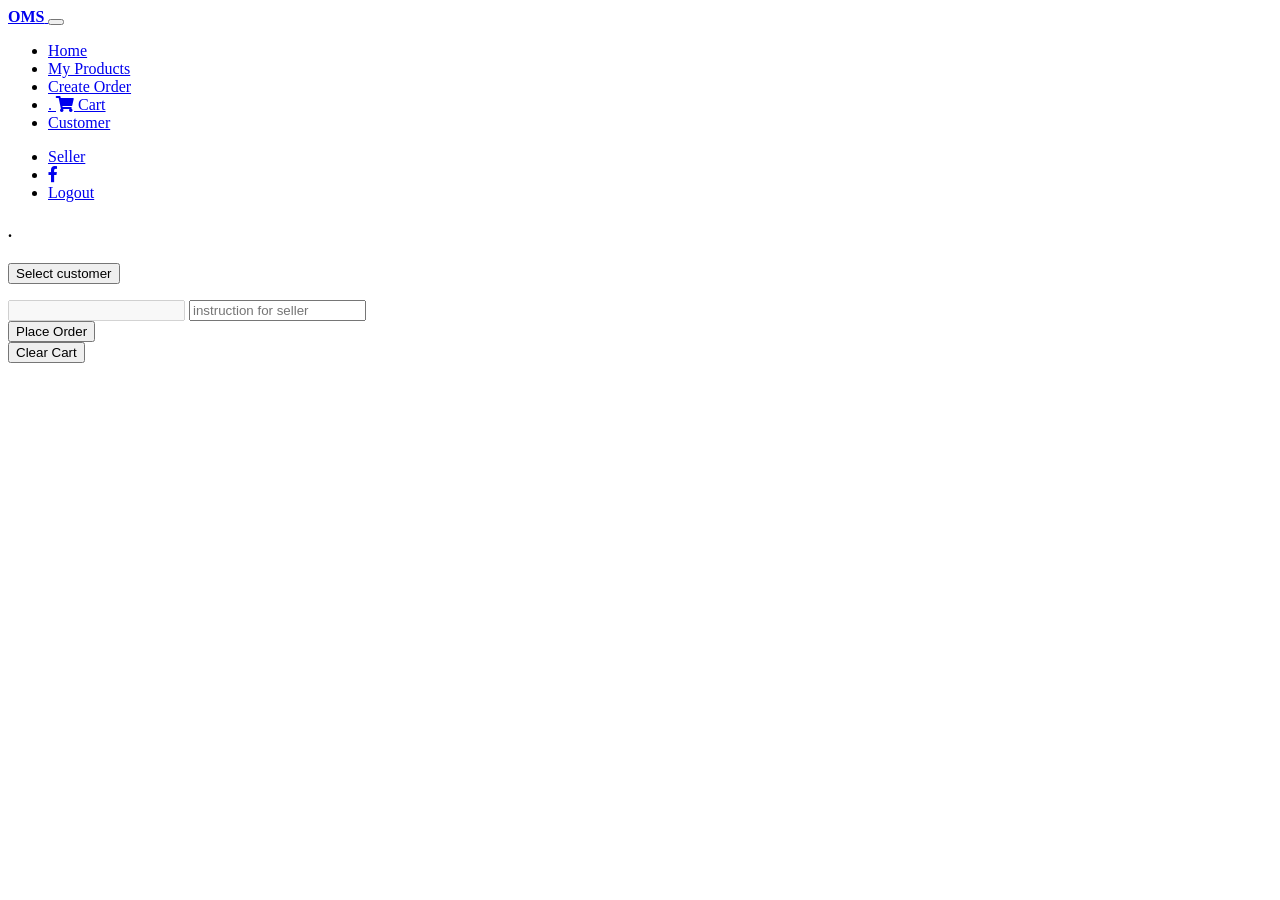
==== src/main/resources/templates/cart.html @ 9922bb3d "." ====
<!DOCTYPE html>
<html lang="en">

<head>
  <meta charset="utf-8">
  <meta name="viewport" content="width=device-width, initial-scale=1, shrink-to-fit=no">
  <meta http-equiv="x-ua-compatible" content="ie=edge">
  <title>OMS</title>
  
  <!-- SCRIPTS -->
  <!-- JQuery -->
  <script type="text/javascript" src="/js/jquery-3.4.1.min.js"></script>
  <!-- Bootstrap tooltips -->
  <script type="text/javascript" src="/js/popper.min.js"></script>
  <!-- Bootstrap core JavaScript -->
  <script type="text/javascript" src="/js/bootstrap.min.js"></script>
  <!-- MDB core JavaScript -->
  <script type="text/javascript" src="/js/mdb.min.js"></script>
  
  <link rel="stylesheet" href="https://use.fontawesome.com/releases/v5.11.2/css/all.css">
  <link href="/css/bootstrap.min.css" rel="stylesheet">
  <link href="/css/mdb.min.css" rel="stylesheet">
  <link href="/css/style.min.css" rel="stylesheet">
  
<script th:inline="javascript">
/*<![CDATA[*/
	var productjson = /*[[${session.products}]]*/ 'Product data not loaded';
	
/*]]>*/
</script>
  
  <script src="js/tree.js"></script>
  <script src="js/cart.js"></script> 	

</head>

<body>


<!-- Navbar -->
  <nav class="navbar fixed-top navbar-expand-lg navbar-light white scrolling-navbar">
    <div class="container">

      <!-- Brand -->
      <a class="navbar-brand waves-effect" href="#" >
        <strong class="blue-text">OMS</strong>
      </a>

      <!-- Collapse -->
      <button class="navbar-toggler" type="button" data-toggle="collapse" data-target="#navbarSupportedContent"
        aria-controls="navbarSupportedContent" aria-expanded="false" aria-label="Toggle navigation">
        <span class="navbar-toggler-icon"></span>
      </button>

      <!-- Links -->
      <div class="collapse navbar-collapse" id="navbarSupportedContent">

        <!-- Left -->
        <ul class="navbar-nav mr-auto">
          <li class="nav-item">
            <a class="nav-link waves-effect" href="/home">Home</a>
          </li>
          <li class="nav-item">
            <a class="nav-link waves-effect" href="/product" >My Products</a>
          </li>
          <li class="nav-item">
            <a class="nav-link waves-effect" href="/order" >Create Order</a>
          </li>
	  	  <li class="nav-item active">
            <a class="nav-link waves-effect" href="/cart">
              <span class="badge red z-depth-1 mr-1"> . </span>
              <i class="fas fa-shopping-cart"></i>
              <span class="clearfix d-none d-sm-inline-block">Cart</span>
            </a>
          </li>
          <li class="nav-item">
            <a class="nav-link waves-effect" href="/customer" >Customer</a>
          </li>	
        </ul>
        </ul>

        <!-- Right -->
        <ul class="navbar-nav nav-flex-icons">
          <li class="nav-item">
            <a class="nav-link waves-effect" href="/seller" >Seller</a>
          </li> 
          <li class="nav-item">
            <a href="/seller" class="nav-link waves-effect" >
              <i class="fab fa-facebook-f"></i>
            </a>
          </li>
	  	  <li class="nav-item">
            <a class="nav-link waves-effect" href="/logout" >Logout</a>
          </li> 	
        </ul>

      </div>

    </div>
  </nav>
  <!-- Navbar -->
  
  <!--Main layout-->
  <main>

<div class="container-fluid wow fadeIn">

	  <!-- Heading -->
      <h4 class="my-5 h2 text-center">.</h4>
      
      
      <!--Grid row-->
      <div class="row">
        <!--Grid column-->
        <div class="col-md-8 mb-4">
          <!-- Promo code -->
          <form class="card p-2" name="orderForm" id="orderForm" method="post" action="/order">
            <div class="input-group">
            	<!-- 
            	<select  class="form-control" required="required" name="cust" id="cust">
			      <option disabled="disabled" selected="selected" > -- sd -- </option>
			      <option th:each="cust : ${mycustomers}" th:value="${cust.id}" th:text="${cust.name}" ></option>
			    </select>
			     -->
            		
            	<div class="dropdown">
				  <button class="btn btn-secondary dropdown-toggle" type="button" id="dropdownMenuButton" data-toggle="dropdown" aria-haspopup="true" aria-expanded="false">
				    Select customer
				  </button>
				  <div class="dropdown-menu" aria-labelledby="dropdownMenuButton">
				    <a th:each="cust : ${mycustomers}" class="dropdown-item" th:mydata1="${cust.id}" th:mydata2="${cust.name}" onclick="customerSelection(this.getAttribute('mydata1'),this.getAttribute('mydata2'));"><p th:text="${cust.name}"/></a>
				  </div>
				</div>
				
				<input id="order" name="order" type="hidden" value=""/>	
				<input id="customer" name="customer" type="hidden" value=""/>	
				<input id="customerName" name="customerName" type="text" class="form-control" value="" disabled/>
              	<input id="sellerInstruction" type="text" class="form-control" placeholder="instruction for seller" value=""/>
            	
            </div>
          </form>
        </div>
        <!--Grid column-->
      </div>
      <!--Grid row-->
      
      <!--Grid row-->
      <div class="row">

        <!--Grid column-->
        <div class="col-md-12 mb-4" id="cartPanel">
          	<!-- Cart generated HTML appended here -->
        </div>
        <!--Grid column-->
      </div>
      
	 <!--Grid row-->
     <div class="row">
        <!--Grid column-->
        <div class="col-md-6 mb-4">
			<button id="btnPlaceOrder" class="btn btn-primary btn-lg btn-block" type="button" onClick="submitCart()">Place Order</button>
		</div>
        <div class="col-md-6 mb-4">
			<button id="btnClearCart" class="btn btn-primary btn-lg btn-block" type="button" onClick="clearCart()">Clear Cart</button>
		</div>
      </div>			
	  <!--Grid row-->
	  	
 </div>
    
</main>  

<script>
  	
	//console.log(tree);

	cartitems = getCart();
	
	//alert(cartitems.length + ' :::Items in cart');
	
	if(cartitems != null && cartitems.length > 0){
		
		var html = '<ul class="list-group mb-3 z-depth-1">';
		
		for (index = 0; index < cartitems.length; index++) {
				
			var item = cartitems[index];		
			
			
			
			//console.log(item);
			
			var params =  item.id + ',' + '\''+ item.code + '\',' + '\''+ item.name + '\',' ;
	      	params += '\''+ item.description + '\',' + item.price + ',' + '\''+ item.unit + '\',' ;
	      	params += '\''+ item.code + '-qty\'';
	      	
	      	//alert(params);
		
			html += '<li class="list-group-item d-flex justify-content-between lh-condensed">';
			html += '<div>';
			html += '<h6 class="my-0">'+item.name+'</h6>';
			html += '<small class="text-muted">('+item.price+' per '+item.unit+') </small>';
			html += '<small class="text-muted"> '+item.description+'</small>';
			html += '</div>';
			
			html += '<div>';	
			
			thisProductNode = searchNode(item.id);
			//alert('searching for : '+item.id+'  in tree = '+tree);
			//console.log(thisProductNode);
			//console.log(thisProductNode.data);
			
			html += '<input name="'+item.code+'-qty" type="number" value="'+item.quantity+'" min="'+thisProductNode.data.min+'" max="'+thisProductNode.data.max+'" step="'+thisProductNode.data.step+'"/> '+item.unit; 
			html += '</div>';
			
			html += '<div>';	
			html += '<button id="btnAddToCart-'+item.code+'" class="btn btn-primary btn-md my-0 p" type="button" onClick="addItemToCart('+params+')">Update Cart</button>';	
			html += '<button id="btnRemoveFromCart-'+item.code+'" class="btn btn-primary btn-md my-0 p" type="button" onClick="removeItemFromCart('+params+')">Remove</button>';
			html += '</div>';
			html += '</li>'; 
	  
		}
	  	html += '</ul>';
	
	  	var thisCartPanel = $('#cartPanel');
	  	thisCartPanel.append(html);
	  	
	}else{ // There are no items in the cart
		html += '<h4>There are no items in the cart</h4>';
		var thisCartPanel = $('#cartPanel');
	  	thisCartPanel.append(html);
	  	
	  	$('#sellerInstruction').remove();
 		 $('#btnPlaceOrder').remove();
 		 $('#btnClearCart').remove();
	}  	
  	
  	function clearCart(){
  		//alert("Clearing cart, you can select from products page again.");
  		cartitems = [];
  		saveCart();

  		//clear the table on screen
  		 $('#sellerInstruction').remove();
  		 $('#btnPlaceOrder').remove();
  		 $('#btnClearCart').remove();
  			
  		$('#cartPanel').remove(); 
  		
  		html += '<h4>There are no items in the cart</h4>';
		var thisCartPanel = $('#cartPanel');
	  	thisCartPanel.append(html);
  		
  		alert('Cleared cart; items = '+cartitems.length);
  	}


 function submitCart(){
	 var inst = document.orderForm.sellerInstruction.value;
	 inst = 'Seller created: '+inst;
	 //alert(inst);
	 
	 if(cartitems.length == 0){
		 alert('Please enter at least one item for placing order.');
	 }else if(document.orderForm.customer.value == null || document.orderForm.customer.value == '' || document.orderForm.customer.value == 0){
		alert('Please select a customer.');	 
	 }else{
		 //alert(document.orderForm.customer.value);
		 
		 var order = {"customer": document.orderForm.customer.value, "instruction": inst, items:cartitems};
		 //alert(order);
		 document.orderForm.order.value = JSON.stringify(order);
		 document.orderForm.submit();
	 }
	 return;
 }
 
 function customerSelection(id, name){
	 //alert(id+' '+name);
	 document.orderForm.customer.value = id;
	 document.orderForm.customerName.value = name;
 }
	 
</script>

</body>
</html>
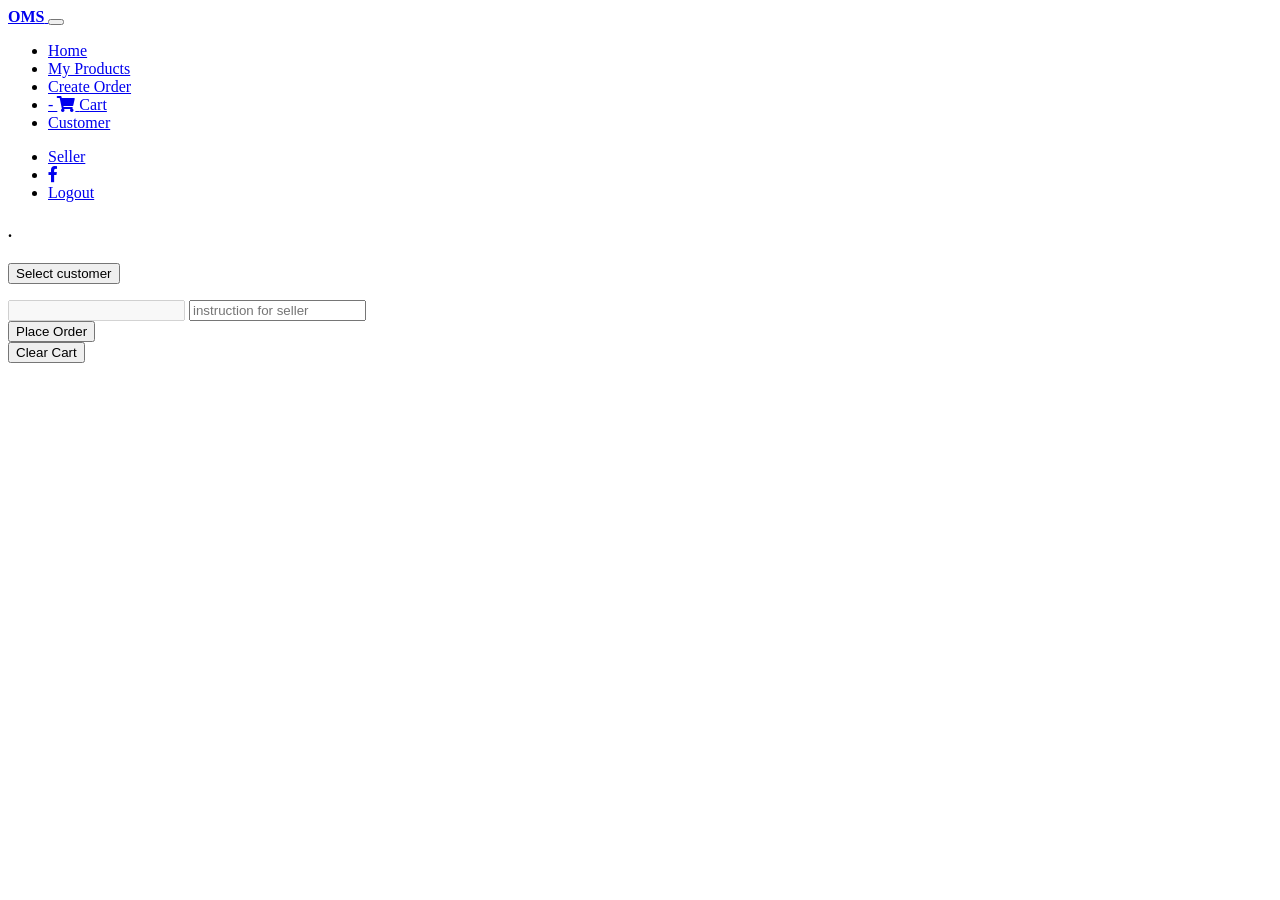
==== commit 9487cec4: "." ====
--- a/src/main/resources/templates/cart.html
+++ b/src/main/resources/templates/cart.html
@@ -68,7 +68,7 @@
           </li>
 	  	  <li class="nav-item active">
             <a class="nav-link waves-effect" href="/cart">
-              <span class="badge red z-depth-1 mr-1"> . </span>
+              <span class="badge red z-depth-1 mr-1" id="cartItemsNo" name="cartItemsNo"> - </span>
               <i class="fas fa-shopping-cart"></i>
               <span class="clearfix d-none d-sm-inline-block">Cart</span>
             </a>
@@ -173,6 +173,9 @@
 <script>
   	
 	//console.log(tree);
+	
+	//Update cart item count
+    updateCartItemCount();
 
 	cartitems = getCart();
 	
